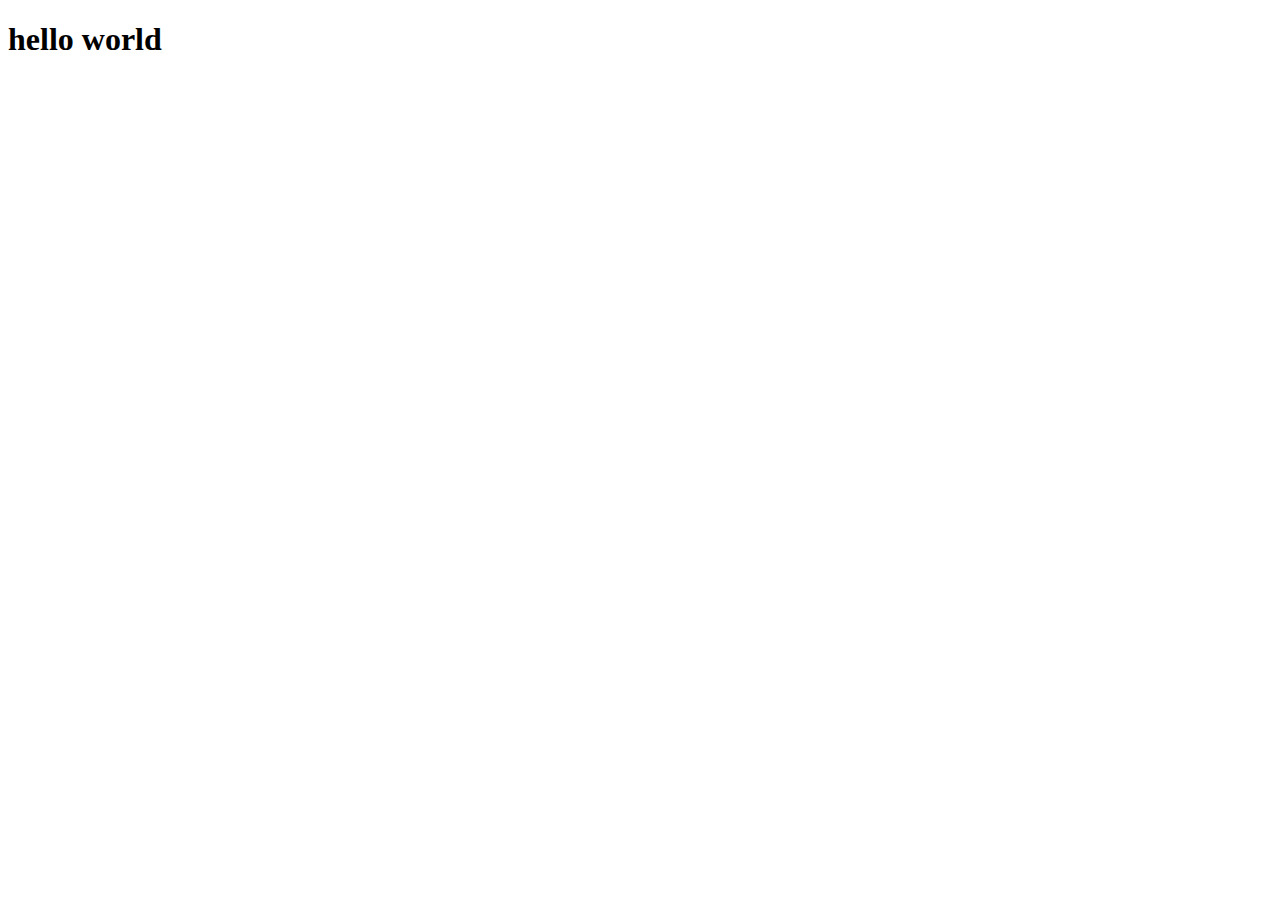
==== index.html @ ec8b1b5d "initial update" ====
<!DOCTYPE html>
<html lang="en">
<head>
    <meta charset="UTF-8">
    <meta name="viewport" content="width=device-width, initial-scale=1.0">
    <title>Document</title>
</head>
<body>
    <h1>hello world</h1> 
</body>
</html>
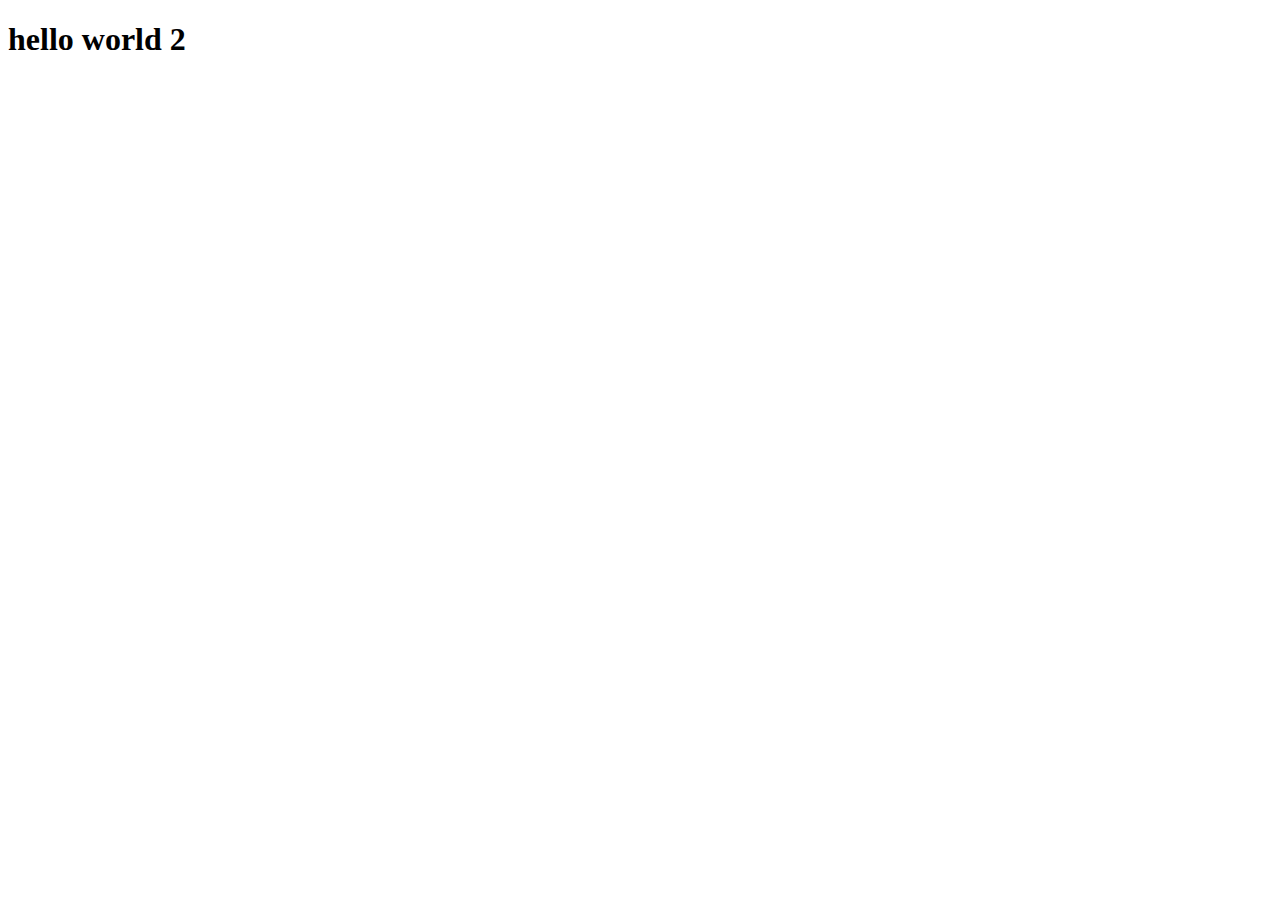
==== commit c3ac67a1: "testing updated git username" ====
--- a/index.html
+++ b/index.html
@@ -6,6 +6,6 @@
     <title>Document</title>
 </head>
 <body>
-    <h1>hello world</h1> 
+    <h1>hello world 2</h1> 
 </body>
 </html>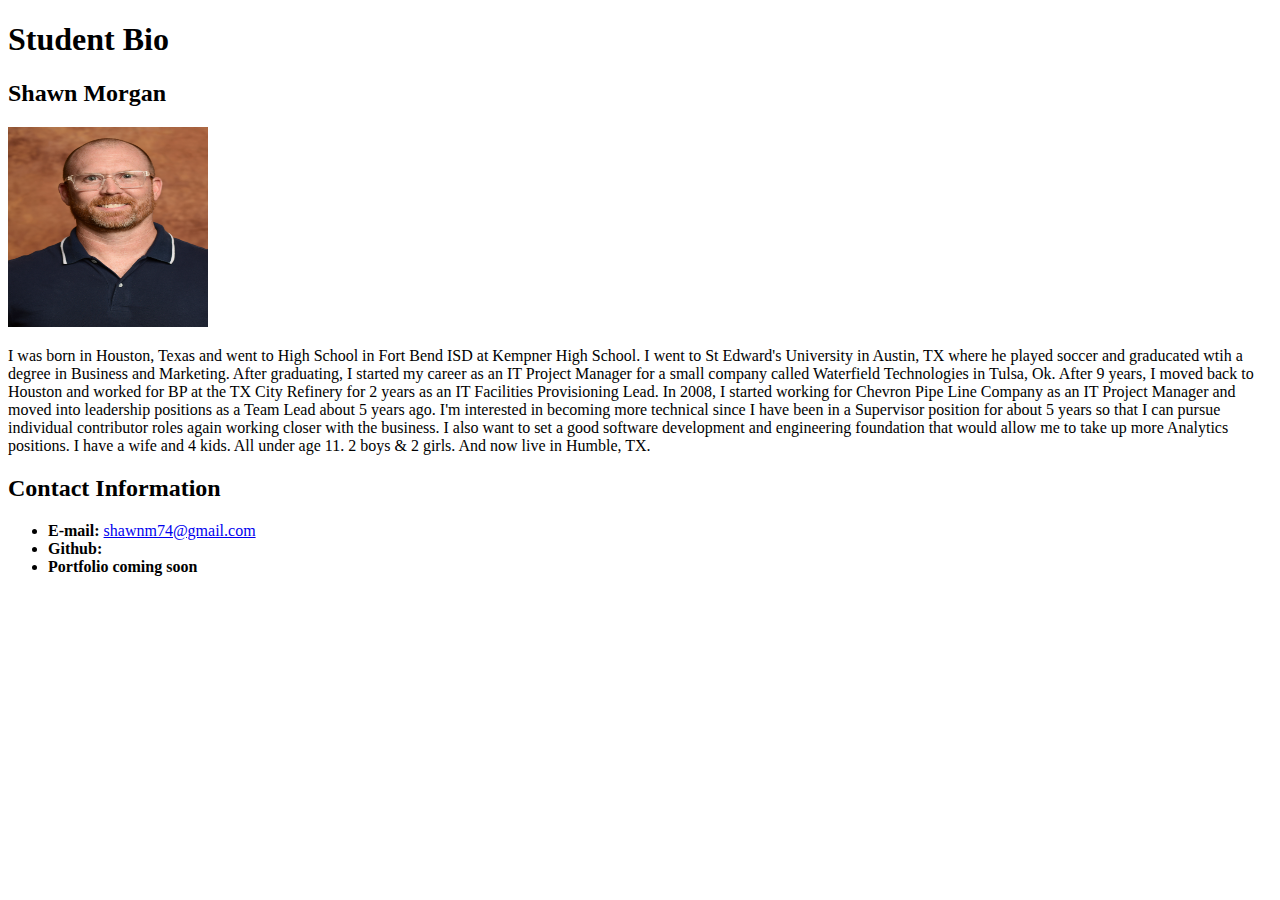
==== commit 407dc8eb: "updated bio with picture" ====
--- a/index.html
+++ b/index.html
@@ -1,11 +1,39 @@
 <!DOCTYPE html>
 <html lang="en">
+
 <head>
     <meta charset="UTF-8">
     <meta name="viewport" content="width=device-width, initial-scale=1.0">
-    <title>Document</title>
+    <title>Student Bio</title>
 </head>
+
 <body>
-    <h1>hello world 2</h1> 
+    <H1>Student Bio</H1>
+    <H2>Shawn Morgan</H2>
+
+    <!--Shawn's picture-->
+    <img src="ShawnMHeadshot2020.jpg" alt="Shawn's headshot" width="200" height="200">
+
+    <!--about Shawn-->
+    <p>
+        I was born in Houston, Texas and went to High School in Fort Bend ISD at Kempner High School. 
+        I went to St Edward's University in Austin, TX where he played soccer and graducated wtih a degree in Business and Marketing. 
+
+        After graduating, I started my career as an IT Project Manager for a small company called Waterfield Technologies in Tulsa, Ok.
+        After 9 years, I moved back to Houston and worked for BP at the TX City Refinery for 2 years as an IT Facilities Provisioning Lead. 
+        In 2008, I started working for Chevron Pipe Line Company as an IT Project Manager and moved into leadership positions as a Team Lead about 5 years ago. 
+        I'm interested in becoming more technical since I have been in a Supervisor position for about 5 years so that I can pursue individual contributor roles again working closer with the business. 
+        I also want to set a good software development and engineering foundation that would allow me to take up more Analytics positions. 
+
+        I have a wife and 4 kids. All under age 11. 2 boys & 2 girls. And now live in Humble, TX.  
+    </p>
+
+    <!--Contact Information-->
+    <H2>Contact Information</H2>
+    <ul>
+        <li><strong>E-mail:</strong> <a href="mailto:shawnm74@gmail.com">shawnm74@gmail.com</a> </li>
+        <li><strong>Github:</strong> </li>
+        <li><strong>Portfolio coming soon</strong> </li>
+    </ul>
 </body>
 </html>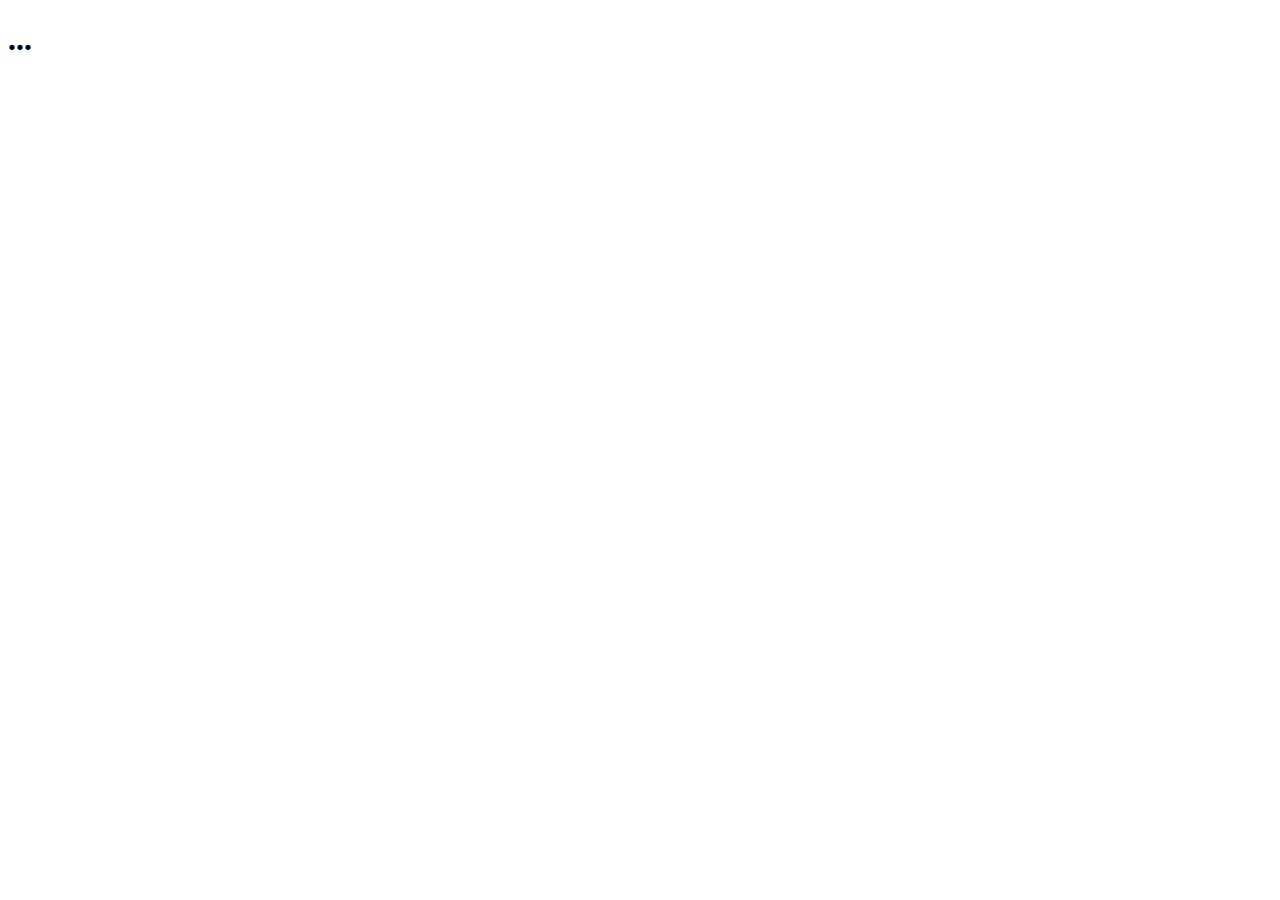
==== commit 43b15122: "updated generic page" ====
--- a/index.html
+++ b/index.html
@@ -1,39 +1,11 @@
 <!DOCTYPE html>
 <html lang="en">
-
 <head>
     <meta charset="UTF-8">
     <meta name="viewport" content="width=device-width, initial-scale=1.0">
-    <title>Student Bio</title>
+    <title>...</title>
 </head>
-
 <body>
-    <H1>Student Bio</H1>
-    <H2>Shawn Morgan</H2>
-
-    <!--Shawn's picture-->
-    <img src="ShawnMHeadshot2020.jpg" alt="Shawn's headshot" width="200" height="200">
-
-    <!--about Shawn-->
-    <p>
-        I was born in Houston, Texas and went to High School in Fort Bend ISD at Kempner High School. 
-        I went to St Edward's University in Austin, TX where he played soccer and graducated wtih a degree in Business and Marketing. 
-
-        After graduating, I started my career as an IT Project Manager for a small company called Waterfield Technologies in Tulsa, Ok.
-        After 9 years, I moved back to Houston and worked for BP at the TX City Refinery for 2 years as an IT Facilities Provisioning Lead. 
-        In 2008, I started working for Chevron Pipe Line Company as an IT Project Manager and moved into leadership positions as a Team Lead about 5 years ago. 
-        I'm interested in becoming more technical since I have been in a Supervisor position for about 5 years so that I can pursue individual contributor roles again working closer with the business. 
-        I also want to set a good software development and engineering foundation that would allow me to take up more Analytics positions. 
-
-        I have a wife and 4 kids. All under age 11. 2 boys & 2 girls. And now live in Humble, TX.  
-    </p>
-
-    <!--Contact Information-->
-    <H2>Contact Information</H2>
-    <ul>
-        <li><strong>E-mail:</strong> <a href="mailto:shawnm74@gmail.com">shawnm74@gmail.com</a> </li>
-        <li><strong>Github:</strong> </li>
-        <li><strong>Portfolio coming soon</strong> </li>
-    </ul>
+    <h1>...</h1>
 </body>
 </html>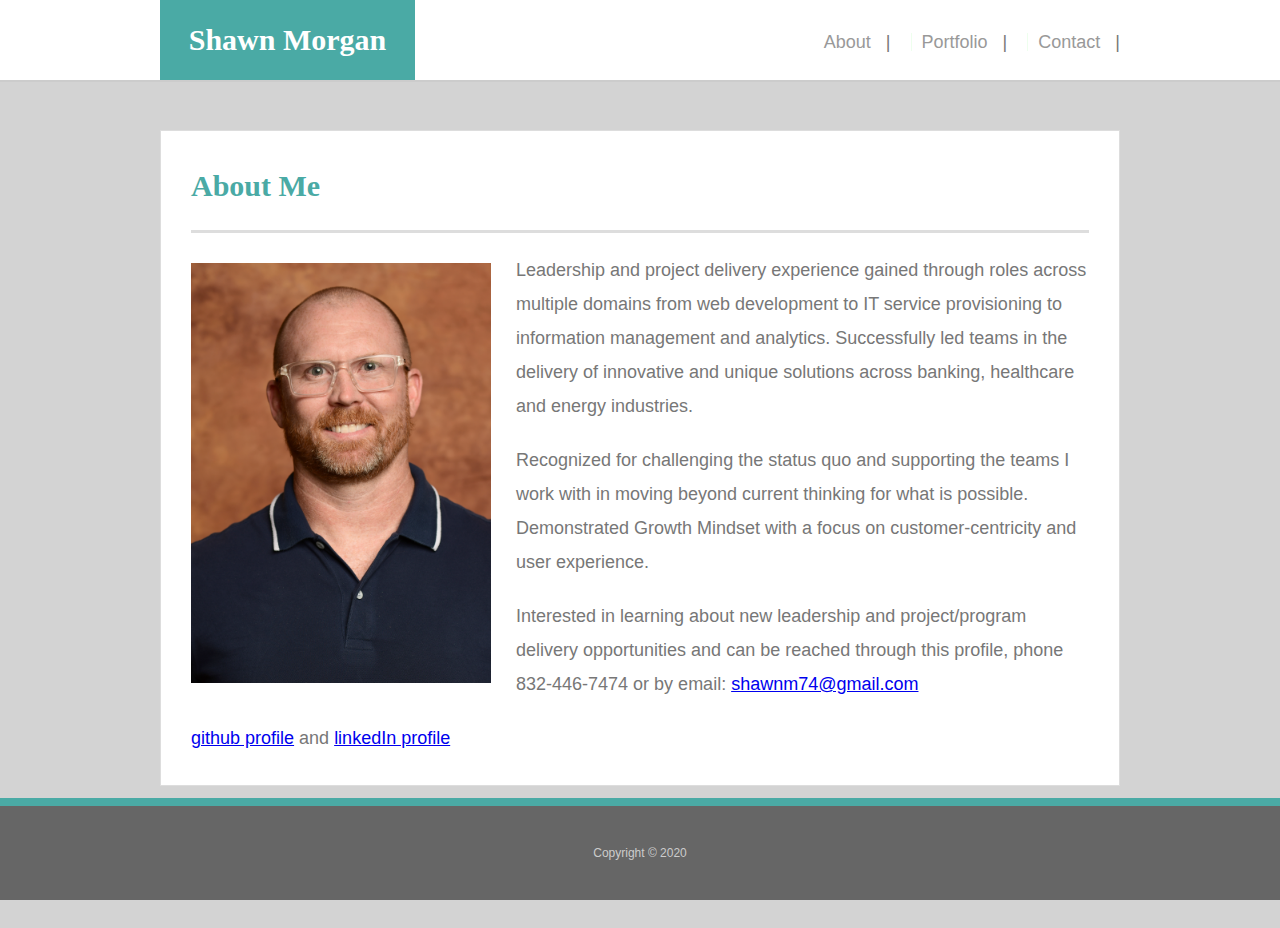
==== commit 9b28f6ed: "updates to portfolio" ====
--- a/index.html
+++ b/index.html
@@ -1,11 +1,68 @@
-<!DOCTYPE html>
-<html lang="en">
+<!DOCTYPE HTML>
+<HTML lang="en-us">
+
 <head>
     <meta charset="UTF-8">
+    <!--document responsiveness-->
     <meta name="viewport" content="width=device-width, initial-scale=1.0">
-    <title>...</title>
+    <!--title-->
+    <Title>My Portfolio</Title>
+    <!--style and reset-->
+    <link rel="stylesheet" type="text/css" href="assets/css/reset.css">
+    <link rel="stylesheet" type="text/css" href="assets/css/style.css">
 </head>
+
 <body>
-    <h1>...</h1>
+    <header>
+        <!--This is the container with all of the content-->
+        <div class="container">
+            <!-- This is a link -->
+            <a href="index.html" id="logo">Shawn Morgan</a>
+            <!-- This is the navigation-->
+            <nav>
+                <a href="index.html">About</a>|
+                <a href="portfolio.html">Portfolio</a>|
+                <a href="contact.html">Contact</a>|
+            </nav>
+        </div>
+    </header>
+    <!-- This is the white area with the written content -->
+    <div id="main-container" class="container">
+        <!-- Start main section -->
+        <section class="main">
+            <!-- Pages main heading -->
+            <h1>About Me</h1>
+
+            <!-- This is the profile photo-->
+            <img src="assets/images/ShawnMHeadshot2020.jpg" alt="Picture of Shawn Morgan" class="port">
+            <!--paragraph-->
+
+            <p>Leadership and project delivery experience gained through roles across multiple domains from 
+            web development to IT service provisioning to information management and analytics. Successfully led teams in the 
+            delivery of innovative and unique solutions across banking, healthcare and energy industries.</p> 
+
+            <p>Recognized for challenging the status quo and supporting the teams I work with in moving beyond 
+            current thinking for what is possible. Demonstrated Growth Mindset with a focus on customer-centricity
+            and user experience.</p>
+
+            <p>Interested in learning about new leadership and project/program delivery opportunities 
+                and can be reached through this profile, phone 832-446-7474 or by email:
+                <a href="mailto:shawnm74@gmail.com" target="_blank">shawnm74@gmail.com</a></p>
+
+            <p>
+            <a href="https://shawn-morgan.github.io/" target="_blank">github profile</a>
+            and
+            <a href="https://www.linkedin.com/in/shawn-morgan-bab865171" target="_blank">linkedIn profile</a>
+            </p>
+
+            <!-- End main section -->
+        </section>
+    </div>
+
+    <footer>
+        <p>Copyright &copy; 2020</p>
+    </footer>
+
 </body>
-</html>+
+</HTML>--- a/assets/css/style.css
+++ b/assets/css/style.css
@@ -0,0 +1,288 @@
+/*universal selector*/
+* {
+    box-sizing: border-box;
+}
+/*body style*/
+body {
+    /*background-image: url("../images/gravel/gravel.png");*/
+    background-color: lightgrey;
+    font-size: 18px;
+    line-height: 34px;
+    font-family: 'Arial', 'Helvetica Neue', Helvetica, sans-serif;
+    color: #777777;
+}
+/* Wrapper changed to "container" for testing and formatting change*/
+
+.container {
+    width: 100%;
+    max-width: 960px;
+    margin: 0 auto; 
+    clear: both;
+}
+/* This is style for the header */
+header {     
+    background-color: #ffffff;
+    margin: 0 0 30px;
+    z-index: 99;
+    overflow: auto;
+    border-bottom: 2px solid #cccccc;
+    position: fixed;
+    width: 100%;
+}
+
+/* This now styles the h1 within the header */
+
+#logo {
+    width: 255px;
+    height: 80px;
+    background: #4aaaa5;
+    float: left;
+    font-family: 'Georgia', Times, Times New Roman, serif;
+    text-align: center;
+    line-height: 80px;
+    color: #fff;
+    font-weight: 700;
+    font-size: 30px;
+    text-decoration: none;
+}
+/* This is style for the nav */
+nav {
+    float: right;
+    margin-top: 25px;
+}
+/* This is style for the nav links */
+
+nav a { 
+    color: #999999;
+    text-decoration: none;
+    margin-left: 15px;
+    display: inline-block;
+    border-left: 1px solid #eeffee;
+    padding-left: 10px;
+    padding-right: 15px;
+    line-height: 18px;
+}
+/* Removes border to firsrt child only */ 
+
+nav a:first-child {
+    border-left: 0 none;
+}
+/* General styling for h1, h2, h3 */
+
+h1, h2, h3, p {
+    margin-bottom: 20px;
+}
+/* Removes bottom margin from all p elements */ 
+
+p:last-child {
+    margin-bottom: 0;
+}
+/* This styles h1, h2, h3  elements only */
+h1, h2, h3 {
+    font-family: 'Georgia', Times, Times New Roman, serif;
+    font-weight: 700;
+    color: #4aaaa5;
+}
+/* This styles all other h1 elements */
+h1 {
+    font-size: 30px;
+    line-height: 49px;
+    border-bottom: 3px solid #ddd;
+    padding-bottom: 20px;
+}
+/* This styles all other h2, h3  elements only */
+h2, h3 {
+    font-size: 22px;
+}
+/* This styles the main-container id */
+#main-container {
+    padding-top: 130px;
+}
+/* This styles the main id */
+.main {
+    background: #ffffff;
+    padding: 30px;
+    margin: 0 0 40px 0;
+    width: 100%;
+    max-width: 960px;
+    float: left;
+    border: 1px solid #dddddd;
+}
+/* Styles portfolio photo the same as the profile photo */ 
+.port {
+    width: 300px;
+    height: auto;
+    margin-top: 10px; 
+    float: left; 
+    margin-right: 25px;
+}
+/* Styles div that encapsulate portfolio photos and their headings */ 
+
+.work {
+    width: 30%;
+    overflow: auto;
+    position: relative; 
+    float: left; 
+    margin: 10px 10px;
+}
+/* Selects element within a class */ 
+
+.work img {
+    width: 100%; 
+    border: 0 none;
+}
+/* Selects element within a class */ 
+
+.work h3 {
+    border-bottom: 0; 
+    background-color: #4aaaa5;
+    color: #ffffff;
+    text-align: center; 
+    position: absolute; 
+    bottom: 20px; 
+    padding: 15px; 
+    width: 100%;
+    line-height: 30px;
+    margin-bottom: 0;
+    font-weight: 300; 
+}
+/* Selects element within an id */ 
+
+#contact-form ul {
+    margin-bottom: 20px;
+}
+/* Selects element within an id */ 
+
+#contact-form li {
+    margin-bottom: 10px;
+}
+/* Selects specific input types */ 
+
+label, 
+input[type=text],
+input[type=email],
+textarea {
+    display: block; 
+    width: 100%;
+}
+/* Selects specific input types */ 
+
+input[type=text],
+input[type=email],
+textarea {
+    height: 35px;
+    border: 1px solid #ddd;
+    padding: 0 10px;
+    font-size: 14px;
+}
+/* Styles the height of the text area */ 
+textarea {
+    height: 200px;
+}
+/* Selects specific input types */ 
+
+input[type=submit] {
+    background-color: #4aaaa5;
+    border: 0 none;
+    color: #ffffff;
+    font-size: 18px;
+    padding: 10px 30px;
+}
+/* Styles Sticky Footer */ 
+footer {
+    background-color: #666666;
+    padding: 30px 0;
+    clear: both;
+    border-top: 8px solid #4aaaa5;
+    color: #ccc;
+    font-size: 12px; 
+    text-align: center;
+    position: sticky;
+    bottom: 0;
+    z-index: 2;
+}
+/* Start Media Query */
+/* A Media Query max-width: 980px */
+@media screen and (max-width: 980px) {
+    /* Resized content to fit 980px  */
+        .container {
+            max-width: 980px;
+        }
+    /* Resized main-content to fit 980px  */
+        .main {
+            width: 80%;
+            margin-left: 10%; 
+            margin-right: 10%; 
+        }
+        /* Moves logo */
+        #logo { 
+            margin-left: 10%;
+    }
+    /* Moves Nav  */
+    nav {
+        margin-right: 10%;
+    }
+    
+    }
+    
+    /* A Media Query max-width: 786px */
+    @media screen and (max-width: 786px) {
+    /* Resized content to fit 786px  */
+        .container {
+            max-width: 786px;
+        }
+    /* Resized main-content to fit 786px  */
+        .main {
+            width: 80%;
+            margin: 10%; 
+        }
+    /* Moves Nav  */
+        nav {
+            margin-right: 10%;
+        }
+    /* Respositions photo on portfolio page  */
+        .work {
+            width: 40%;
+            margin-left: 5%;
+            margin-right: 5%;
+        }
+        }
+        
+    /* A Media Query max-width: 640px */
+    @media screen and (max-width: 640px) {
+     /* Resized content to fit 640px  */
+        .container {
+            min-width: 640px;
+        }
+    /* Resized main-content to fit 640px  */
+        .main {
+            width: 80%;
+            margin: 10%; 
+        }
+    /* Moves logo  */
+        #logo { position: static;
+            margin: 0 auto;
+            margin-bottom: 20px;
+            width: 100%;
+        }
+    /* Moves Nav  */
+        nav {
+            margin-left: 24%;
+            margin-right: 24%;
+        }
+    /* Resizes photo and label heading */
+        .work {
+            width: 50%;
+            margin-left: 25%;
+            margin-right: 25%;
+        }
+    /* Selects element within a class */ 
+    /* Moves label and photo */ 
+        .work h3 {
+            padding: 10px; 
+        }
+    /* Resizes footer */
+        footer {
+            min-width: 640px;
+        }
+    }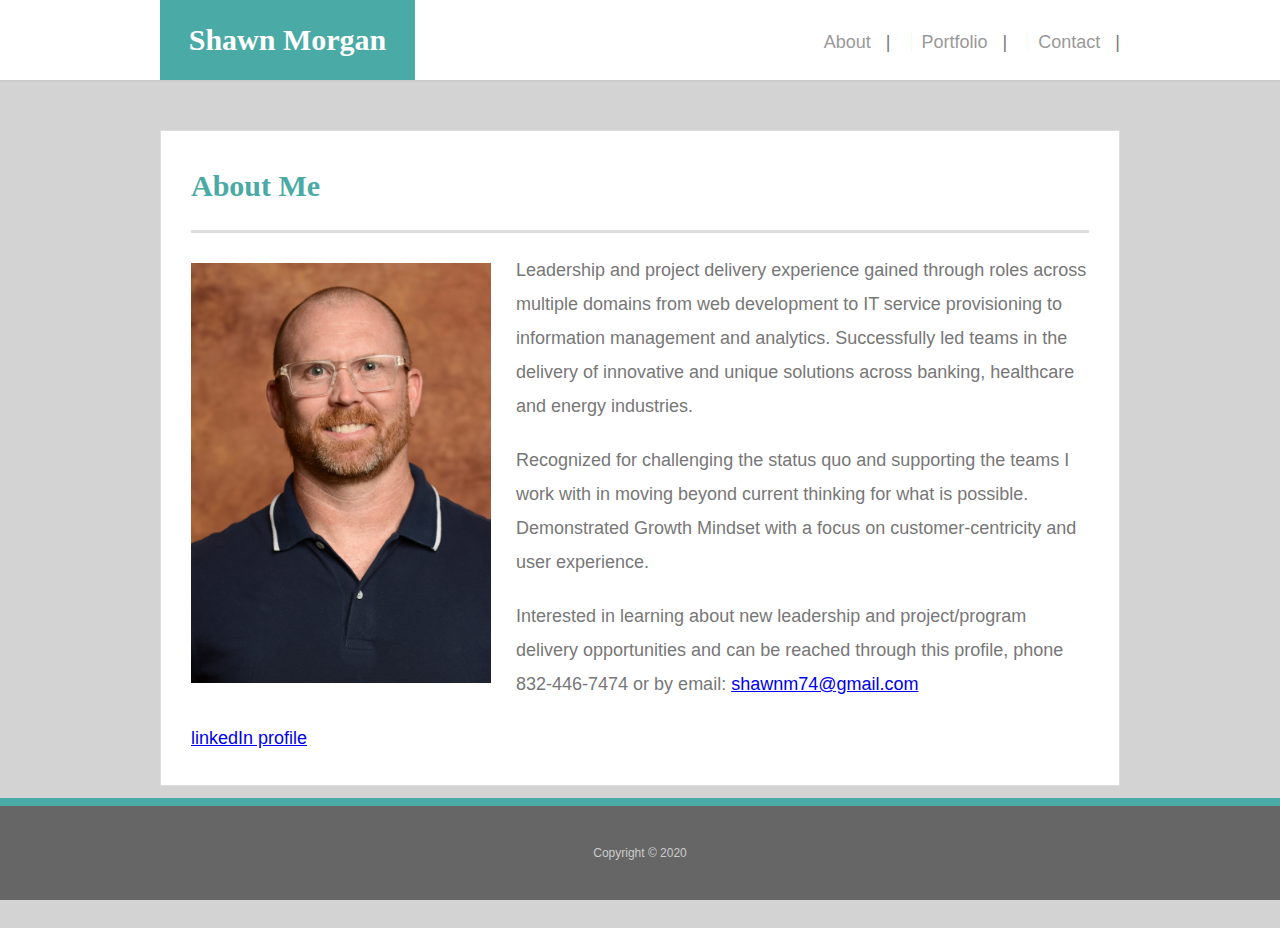
==== commit 7bb3dd8c: "fixed link" ====
--- a/index.html
+++ b/index.html
@@ -49,9 +49,9 @@
                 and can be reached through this profile, phone 832-446-7474 or by email:
                 <a href="mailto:shawnm74@gmail.com" target="_blank">shawnm74@gmail.com</a></p>
 
-            <p>
-            <a href="https://shawn-morgan.github.io/" target="_blank">github profile</a>
-            and
+            <!--<p>
+            <a href="https://shawn-morgan.github.io/github.io/" target="_blank">github profile</a>
+            and -->
             <a href="https://www.linkedin.com/in/shawn-morgan-bab865171" target="_blank">linkedIn profile</a>
             </p>
 
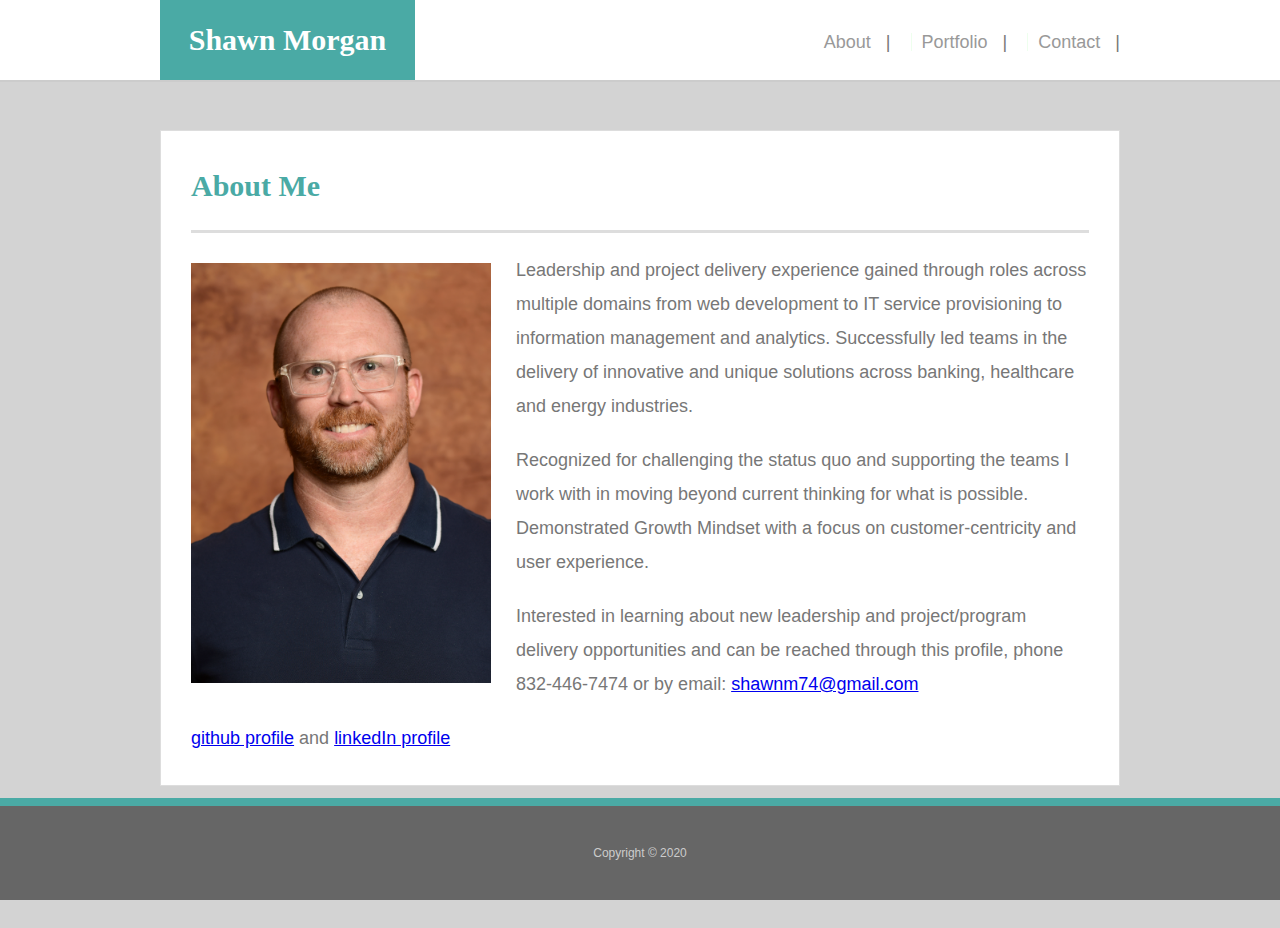
==== commit cf57457a: "links updated" ====
--- a/index.html
+++ b/index.html
@@ -49,9 +49,9 @@
                 and can be reached through this profile, phone 832-446-7474 or by email:
                 <a href="mailto:shawnm74@gmail.com" target="_blank">shawnm74@gmail.com</a></p>
 
-            <!--<p>
-            <a href="https://shawn-morgan.github.io/github.io/" target="_blank">github profile</a>
-            and -->
+            <p>
+            <a href="https://github.com/Shawn-Morgan" target="_blank">github profile</a>
+            and
             <a href="https://www.linkedin.com/in/shawn-morgan-bab865171" target="_blank">linkedIn profile</a>
             </p>
 
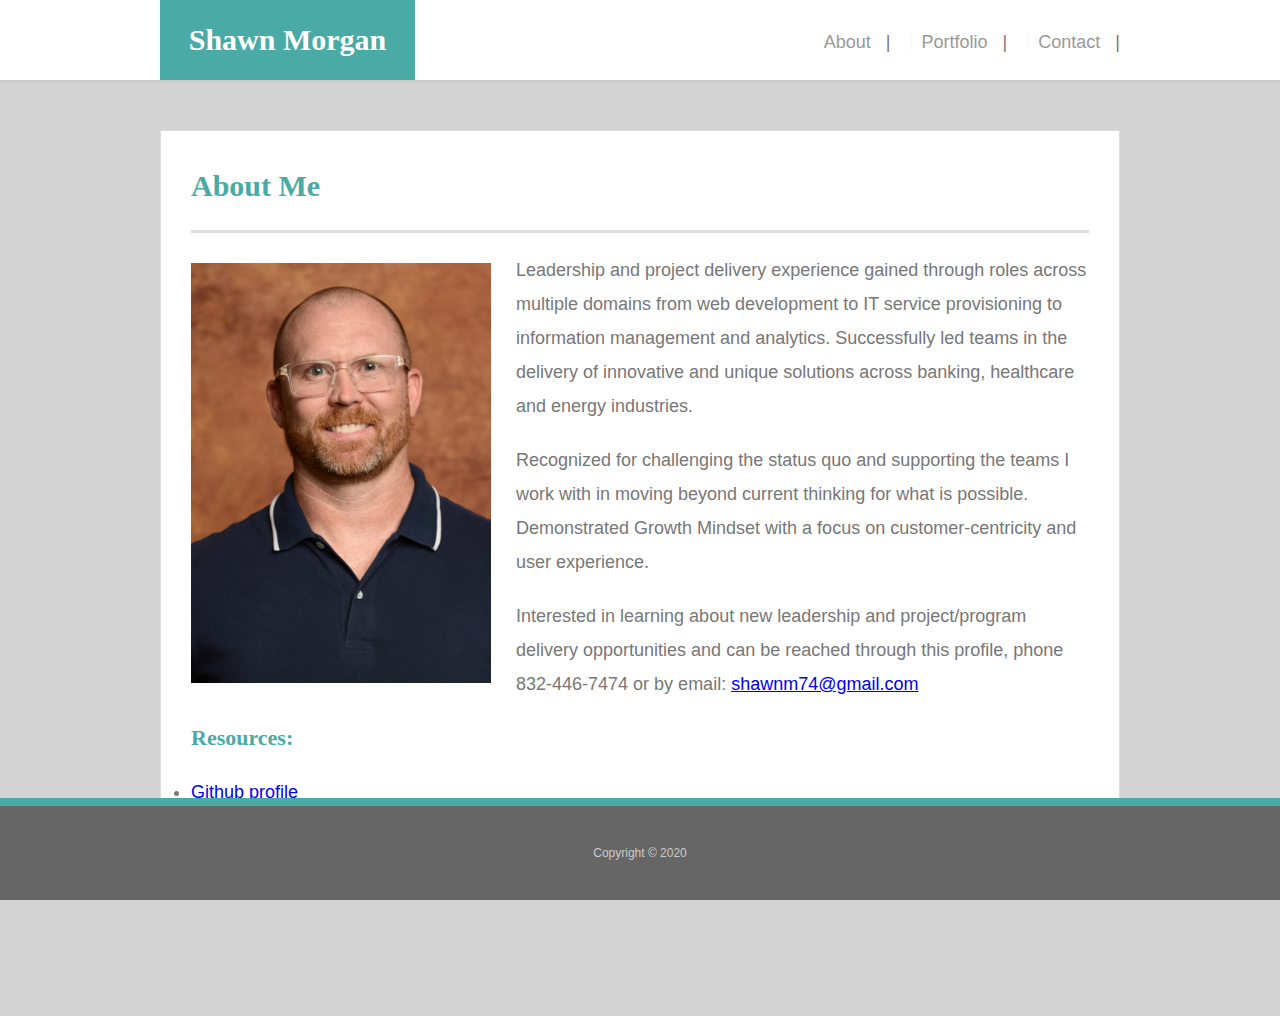
==== commit 342eae5c: "updated projects and some formating" ====
--- a/index.html
+++ b/index.html
@@ -48,12 +48,25 @@
             <p>Interested in learning about new leadership and project/program delivery opportunities 
                 and can be reached through this profile, phone 832-446-7474 or by email:
                 <a href="mailto:shawnm74@gmail.com" target="_blank">shawnm74@gmail.com</a></p>
+            
+            <h2>Resources:</h2>
+            <!-- <p>
+                <a href="https://github.com/Shawn-Morgan" target="_blank">Github profile</a>
+                ,
+                <a href="https://www.linkedin.com/in/shawn-morgan-bab865171" target="_blank">LinkedIn profile</a>
+                and
+                <a href="assets/images/Shawn Morgan Resume_1020.pdf" target="_blank">Resume</a>
+            </p> -->
 
-            <p>
-            <a href="https://github.com/Shawn-Morgan" target="_blank">github profile</a>
-            and
-            <a href="https://www.linkedin.com/in/shawn-morgan-bab865171" target="_blank">linkedIn profile</a>
-            </p>
+            <li>
+                <a href="https://github.com/Shawn-Morgan" target="_blank">Github profile</a>
+            </li>
+            <li>    
+                <a href="https://www.linkedin.com/in/shawn-morgan-bab865171" target="_blank">LinkedIn profile</a>
+            </li>    
+            <!-- <li>
+                <a href="assets/images/Shawn Morgan Resume_1020.pdf" target="_blank">Resume</a>
+            </li> -->
 
             <!-- End main section -->
         </section>
--- a/assets/css/style.css
+++ b/assets/css/style.css
@@ -4,14 +4,13 @@
 }
 /*body style*/
 body {
-    /*background-image: url("../images/gravel/gravel.png");*/
+    /*background-image*/
     background-color: lightgrey;
     font-size: 18px;
     line-height: 34px;
     font-family: 'Arial', 'Helvetica Neue', Helvetica, sans-serif;
     color: #777777;
 }
-/* Wrapper changed to "container" for testing and formatting change*/
 
 .container {
     width: 100%;
@@ -19,6 +18,8 @@
     margin: 0 auto; 
     clear: both;
 }
+/*960px
+
 /* This is style for the header */
 header {     
     background-color: #ffffff;
@@ -62,7 +63,7 @@
     padding-right: 15px;
     line-height: 18px;
 }
-/* Removes border to firsrt child only */ 
+/* Removes border to first child only */ 
 
 nav a:first-child {
     border-left: 0 none;
